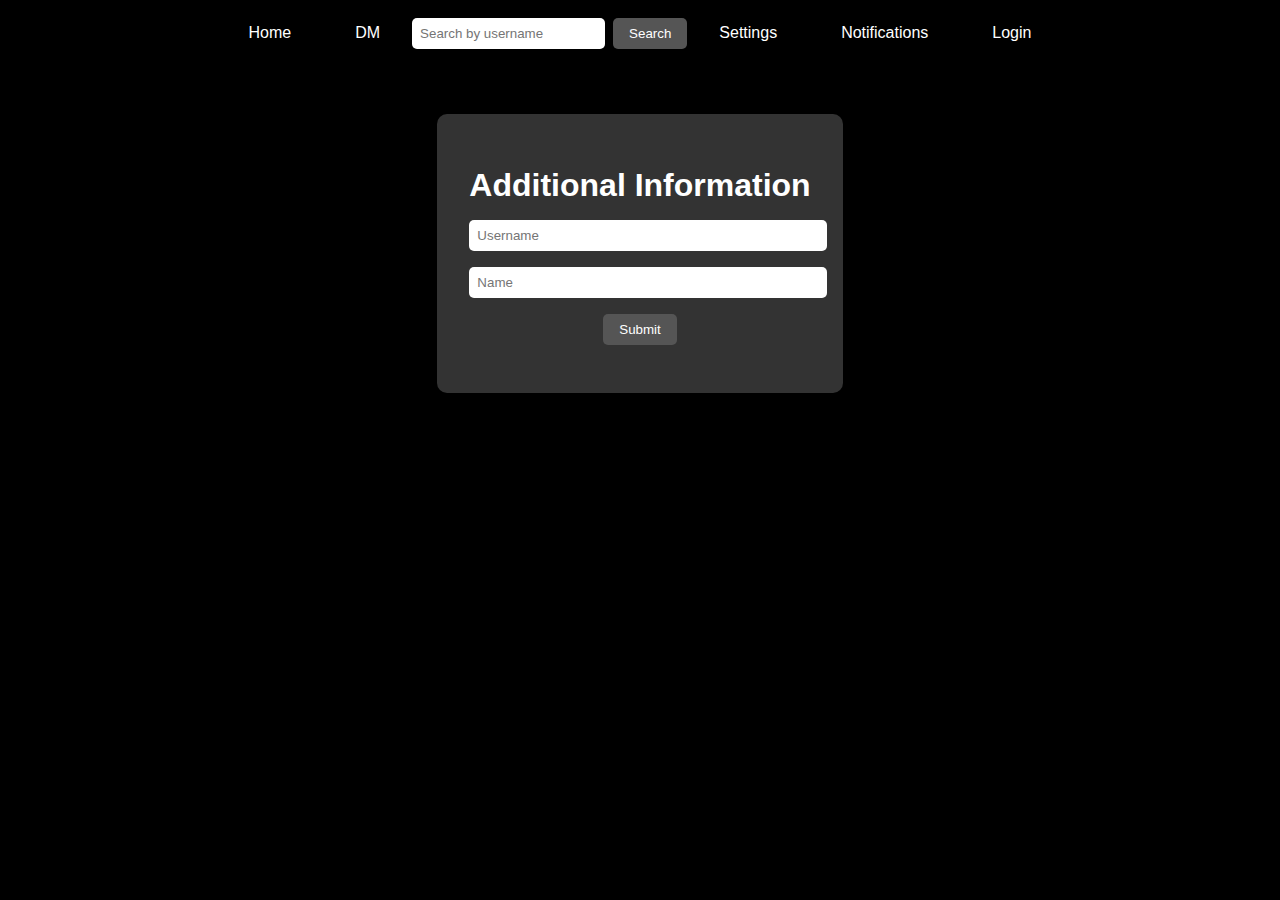
==== templates/additional_info.html @ c8df0125 "add users" ====
<!DOCTYPE html>
<html>
<head>
    <title>Additional Information</title>
    <link rel="stylesheet" href="/static/settings.css">
</head>
<body>
    <nav class="navbar">
        <a href="/" class="nav-item">Home</a>
        <a href="/dm" class="nav-item">DM</a>
        <form action="/search" method="get" class="search-form">
            <input type="text" name="query" placeholder="Search by username" required>
            <button type="submit">Search</button>
        </form>
        <a href="/settings" class="nav-item">Settings</a>
        <a href="#" class="nav-item" id="notifications-link">Notifications</a>
        <a href="/login" class="nav-item" id="login-link">Login</a>
        <a href="#" class="nav-item" id="profile-link" style="display: none;"></a>
        <button onclick="logout()" class="nav-item" id="logout-button" style="display: none;">Logout</button>
    </nav>
    <div class="login-container">
        <h1>Additional Information</h1>
        <form action="/submit-additional-info" method="post" enctype="multipart/form-data">
            <input type="hidden" id="uid" name="uid" value="">
            <input type="text" id="username" name="username" placeholder="Username" required>
            <input type="text" id="name" name="name" placeholder="Name" required>
            <button type="submit">Submit</button>
        </form>
    </div>
    <script>
        // Get the UID from the URL parameters
        const urlParams = new URLSearchParams(window.location.search);
        const uid = urlParams.get('uid');
        document.getElementById('uid').value = uid;
        const notificationsLink = document.getElementById('notifications-link');
        notificationsLink.href = `/notifications/${uid}`;
    </script>
</body>
</html>
---- static/settings.css ----
body {
    background-color: black;
    color: white;
    font-family: Arial, sans-serif;
    display: flex;
    flex-direction: column;
    align-items: center;
    height: 100vh;
    margin: 0;
}

.navbar {
    display: flex;
    justify-content: center;
    padding: 1rem;
    border-radius: 5px;
    width: 100%;
    box-sizing: border-box;
}

.nav-item {
    color: white;
    text-decoration: none;
    margin: 0 1rem;
    padding: 0.5rem 1rem;
    border-radius: 5px;
    transition: background-color 0.3s;
}

.nav-item:hover {
    background-color: #555;
}

.login-container {
    margin-top: 3rem;
    background-color: #333;
    padding: 2rem;
    border-radius: 10px;
    box-shadow: 0 0 10px rgba(0, 0, 0, 0.5);
    text-align: center;
}

.login-container h1 {
    margin-bottom: 1rem;
}

.login-container input {
    display: block;
    width: 100%;
    padding: 0.5rem;
    margin-bottom: 1rem;
    border: none;
    border-radius: 5px;
}

.login-container button {
    padding: 0.5rem 1rem;
    border: none;
    border-radius: 5px;
    background-color: #555;
    color: white;
    cursor: pointer;
    transition: background-color 0.3s;
    margin-bottom: 1rem;
}

.login-container button:hover {
    background-color: #777;
}


.search-form {
    display: flex;
    align-items: center;
}

.search-form input {
    padding: 0.5rem;
    margin-right: 0.5rem;
    border: none;
    border-radius: 5px;
}

.search-form button {
    padding: 0.5rem 1rem;
    border: none;
    border-radius: 5px;
    background-color: #555;
    color: white;
    cursor: pointer;
    transition: background-color 0.3s;
}

.search-form button:hover {
    background-color: #777;
}
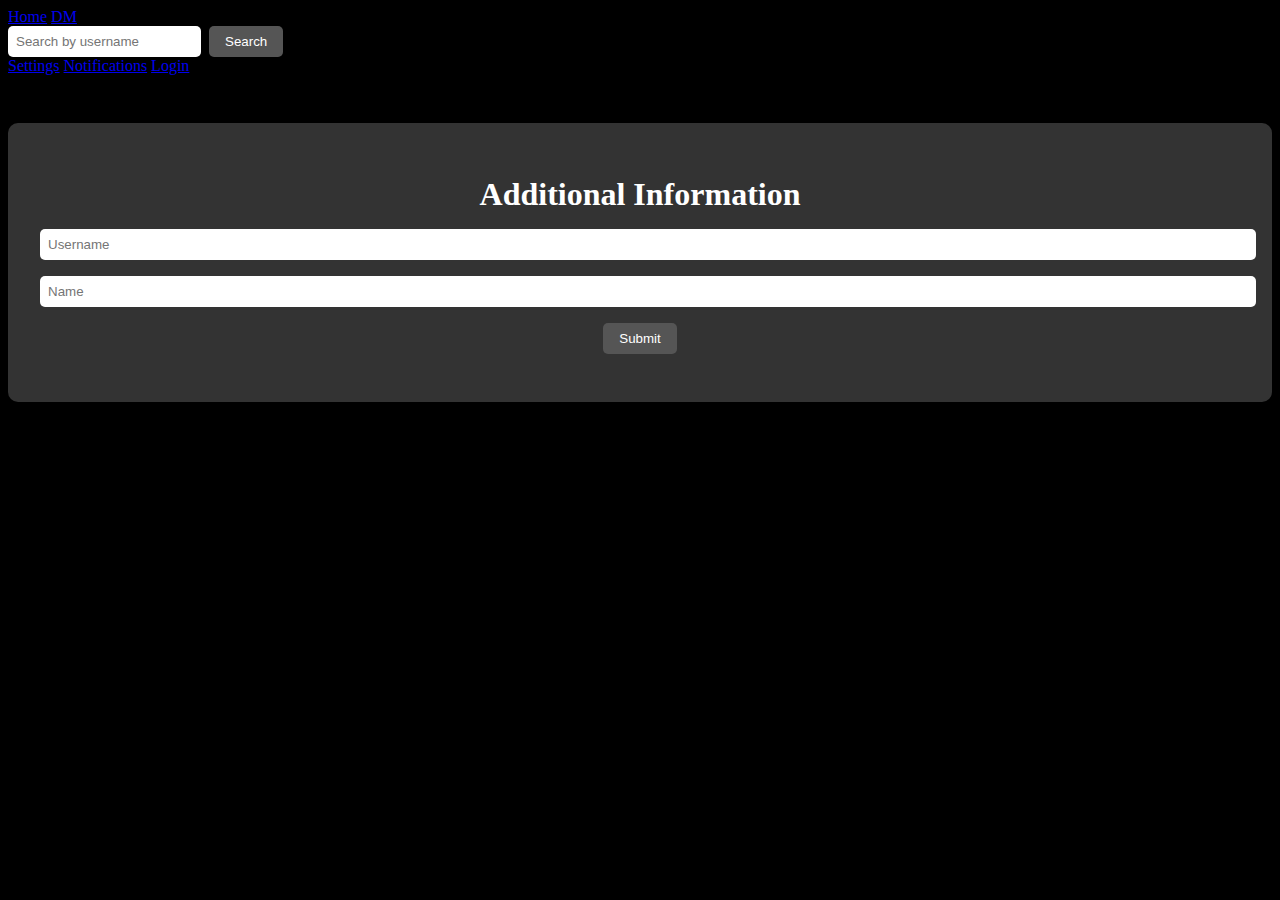
==== commit 86bdcc8a: "a heck lot of stuff. will fix later" ====
--- a/templates/additional_info.html
+++ b/templates/additional_info.html
@@ -2,12 +2,13 @@
 <html>
 <head>
     <title>Additional Information</title>
+    <link rel="stylesheet" href="/static/index.css">
     <link rel="stylesheet" href="/static/settings.css">
 </head>
 <body>
     <nav class="navbar">
         <a href="/" class="nav-item">Home</a>
-        <a href="/dm" class="nav-item">DM</a>
+        <a href="/dm" class="nav-item" id="dm-link">DM</a>
         <form action="/search" method="get" class="search-form">
             <input type="text" name="query" placeholder="Search by username" required>
             <button type="submit">Search</button>
@@ -34,6 +35,8 @@
         document.getElementById('uid').value = uid;
         const notificationsLink = document.getElementById('notifications-link');
         notificationsLink.href = `/notifications/${uid}`;
+        const dmLink = document.getElementById('dm-link');
+        dmLink.href = `/dm/${uid}`;
     </script>
 </body>
 </html>--- a/static/index.css
+++ b/static/index.css
@@ -0,0 +1,4 @@
+html {
+    background-color: black;
+    color: white;
+}
--- a/static/settings.css
+++ b/static/settings.css
@@ -1,35 +1,3 @@
-body {
-    background-color: black;
-    color: white;
-    font-family: Arial, sans-serif;
-    display: flex;
-    flex-direction: column;
-    align-items: center;
-    height: 100vh;
-    margin: 0;
-}
-
-.navbar {
-    display: flex;
-    justify-content: center;
-    padding: 1rem;
-    border-radius: 5px;
-    width: 100%;
-    box-sizing: border-box;
-}
-
-.nav-item {
-    color: white;
-    text-decoration: none;
-    margin: 0 1rem;
-    padding: 0.5rem 1rem;
-    border-radius: 5px;
-    transition: background-color 0.3s;
-}
-
-.nav-item:hover {
-    background-color: #555;
-}
 
 .login-container {
     margin-top: 3rem;
